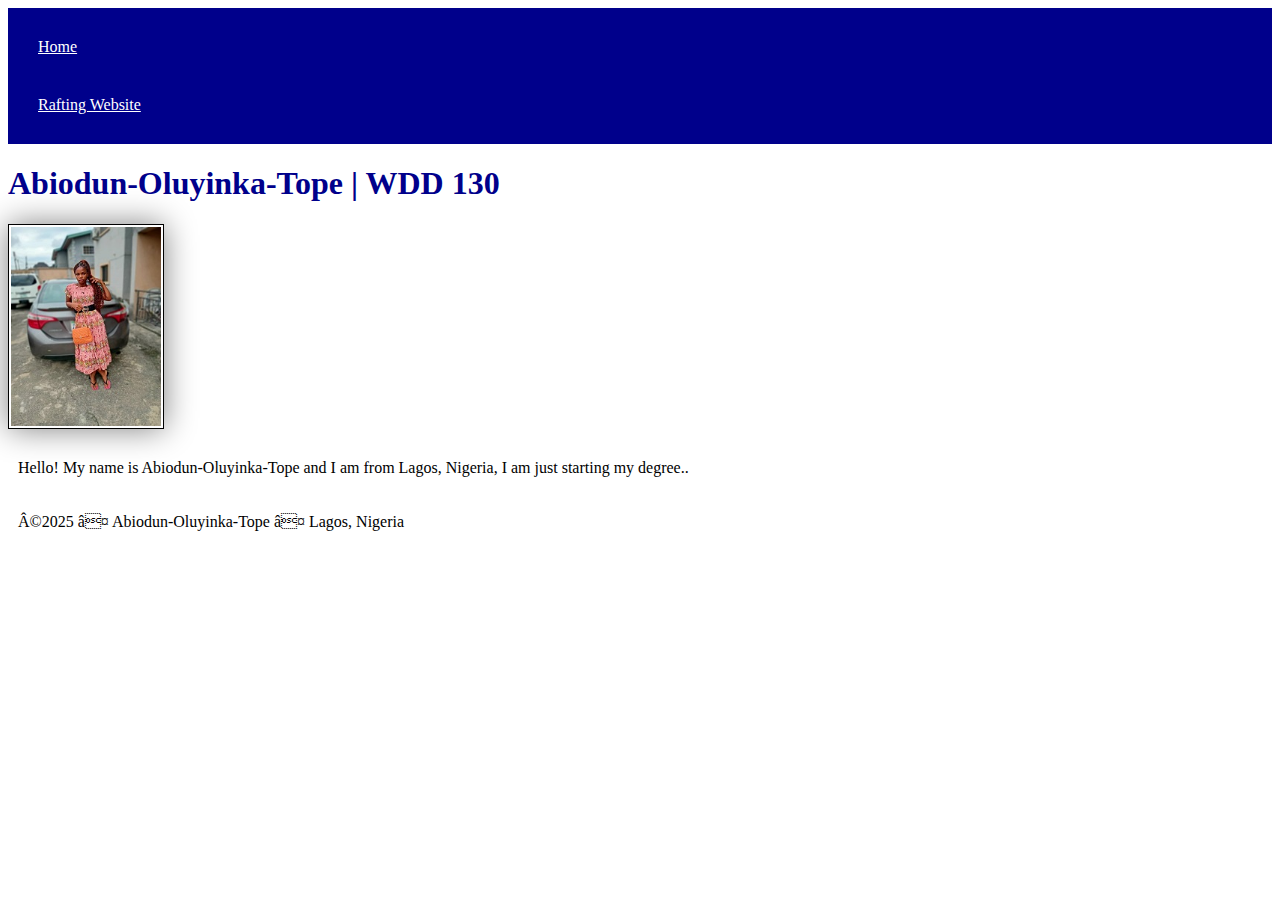
==== index.html @ 6ada5eab "color" ====
<!DOCTYPE html>
<html lang="en-US">
   <head> 
    <link rel="stylesheet" href="styles/styles.css"
      <meta charset="utf-8"> 
      <meta name="viewport" content="width=device-width,initial-scale-1.0"> 
      <title>Abiodun-Oluyinka-Tope | WDD 130</title>
    </head>
    <body>
      <header>
        <nav>
          <a href="#">Home</a>
          <a href="wwr">Rafting Website</a>
        </nav>
      </header>   
  <main>
      <h1>Abiodun-Oluyinka-Tope | WDD 130</h1>
      <img src="images/profile.jpg" alt="Hello, my name is Abiodun-Oluyinka-Tope" width="200">
       <p>Hello! My name is Abiodun-Oluyinka-Tope and I am from Lagos, Nigeria, I am just starting my degree..</p>
  </main>
  <footer>
      <p>©2025 ❤ Abiodun-Oluyinka-Tope ❤ Lagos, Nigeria </p>
  </footer>
</body>
</html>
---- styles/styles.css ----
nav { background-color: darkblue;padding: 10px;}
nav a { color: white; display: block;padding: 20px;}
h1 {color: darkblue;}
img {width: 150px; height: auto; border: 1px solid black; padding: 2px; box-shadow: 0 0 30px gray;}
p {padding: 10px;}
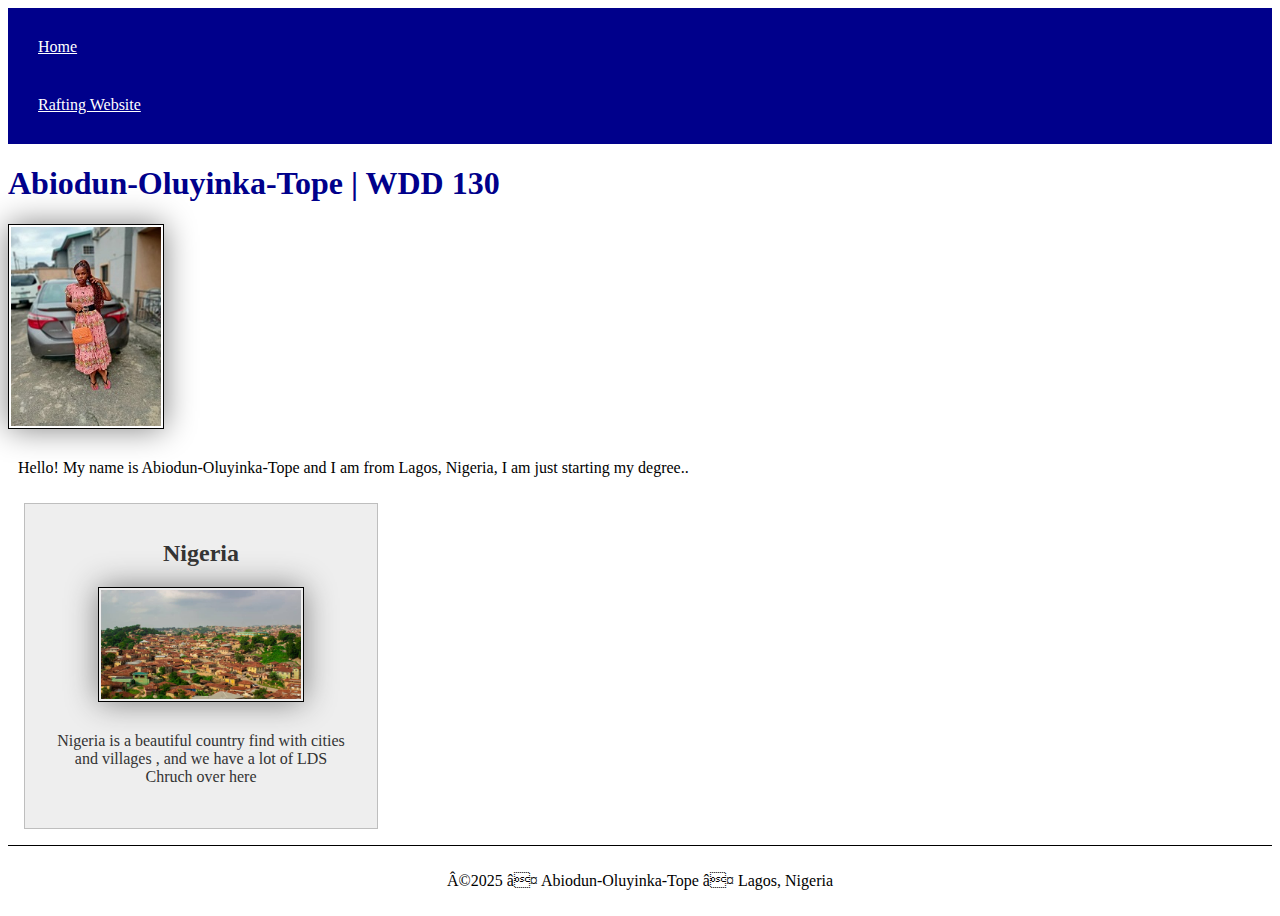
==== commit bc8103fa: "Nigeria" ====
--- a/index.html
+++ b/index.html
@@ -5,12 +5,16 @@
       <meta charset="utf-8"> 
       <meta name="viewport" content="width=device-width,initial-scale-1.0"> 
       <title>Abiodun-Oluyinka-Tope | WDD 130</title>
+      <meta name="description" content="Abiodun-Oluyinka-Tope's BYU-Idaho WDD 130 course hoem page">
+      <meta name="author" content="Abiodun-Oluyinka-Tope">
+    <link rel="stylesheet" href="styles/styles.css">
     </head>
     <body>
       <header>
         <nav>
           <a href="#">Home</a>
-          <a href="wwr">Rafting Website</a>
+          <a href="wwr">Rafting Website 
+          </a>
         </nav>
       </header>   
   <main>
@@ -18,6 +22,12 @@
       <img src="images/profile.jpg" alt="Hello, my name is Abiodun-Oluyinka-Tope" width="200">
        <p>Hello! My name is Abiodun-Oluyinka-Tope and I am from Lagos, Nigeria, I am just starting my degree..</p>
   </main>
+   <aside>
+    <h2>Nigeria</h2>
+    <img src="images/Nigeria.jpg" alt="Rural areas in Nigeria">
+    <p>Nigeria is a beautiful country find with cities and villages , and we have a lot of LDS Chruch over here</p>
+
+   </aside>
   <footer>
       <p>©2025 ❤ Abiodun-Oluyinka-Tope ❤ Lagos, Nigeria </p>
   </footer>
--- a/styles/styles.css
+++ b/styles/styles.css
@@ -1,3 +1,27 @@
+main {max-width: 840px;}
+aside {
+    width: 20rem;
+    margin: 1rem;
+    border: 1px solid rgb(0 0 0 / 0.2); /* 1️⃣ */
+    padding: 1rem;
+    background-color: #eee;
+    color: #333;
+    text-align: center; 
+}
+aside img {
+    width: 200px;
+    height: auto;
+}
+main img {
+    width: 150px;
+    height: auto;
+}
+footer {
+    margin-top: 15px;
+    border-top: 1px solid #000;
+    text-align: center;
+}
+p { padding: 0;}
 nav { background-color: darkblue;padding: 10px;}
 nav a { color: white; display: block;padding: 20px;}
 h1 {color: darkblue;}
--- a/styles/styles.css
+++ b/styles/styles.css
@@ -1,3 +1,27 @@
+main {max-width: 840px;}
+aside {
+    width: 20rem;
+    margin: 1rem;
+    border: 1px solid rgb(0 0 0 / 0.2); /* 1️⃣ */
+    padding: 1rem;
+    background-color: #eee;
+    color: #333;
+    text-align: center; 
+}
+aside img {
+    width: 200px;
+    height: auto;
+}
+main img {
+    width: 150px;
+    height: auto;
+}
+footer {
+    margin-top: 15px;
+    border-top: 1px solid #000;
+    text-align: center;
+}
+p { padding: 0;}
 nav { background-color: darkblue;padding: 10px;}
 nav a { color: white; display: block;padding: 20px;}
 h1 {color: darkblue;}
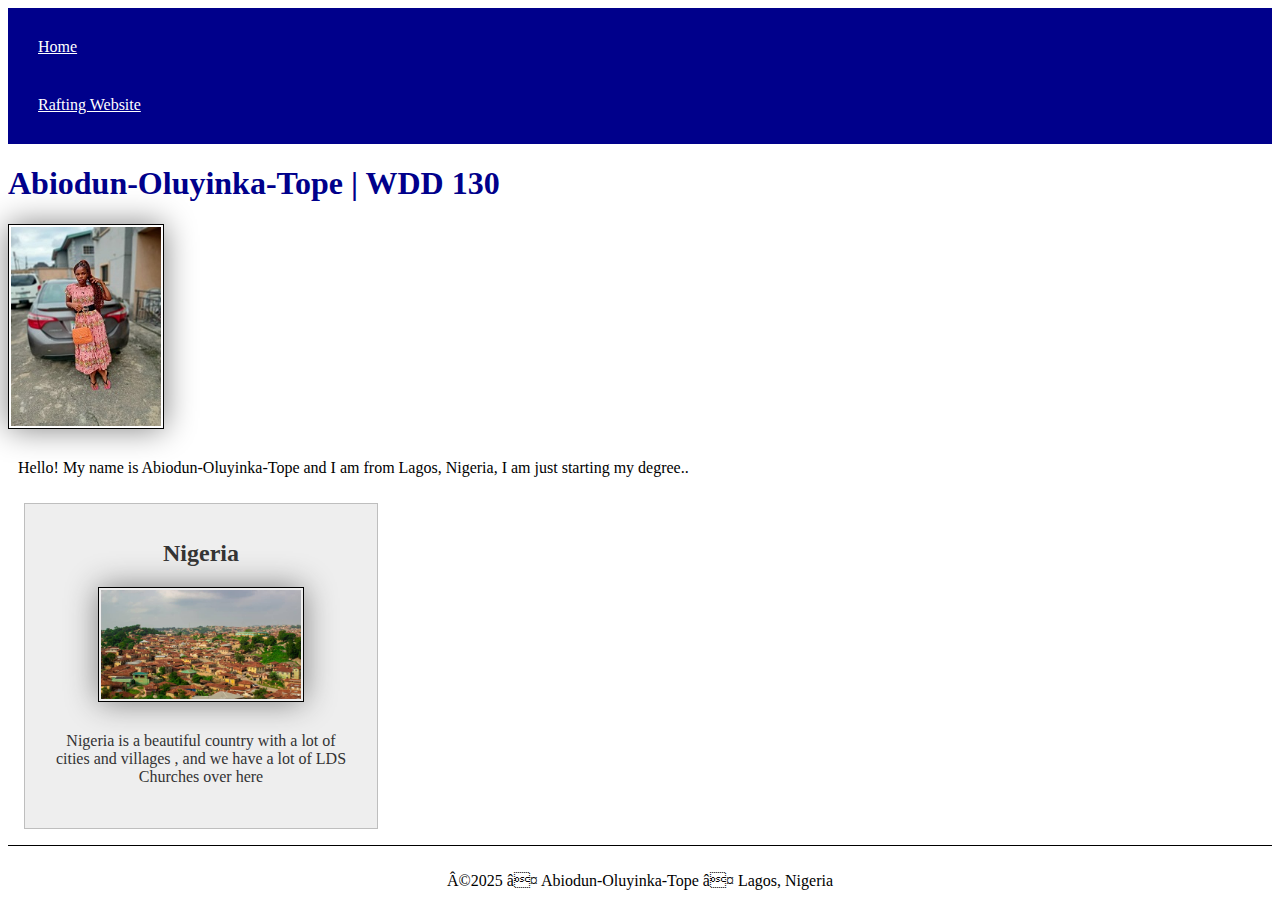
==== commit 4fb122ab: "Nigeria" ====
--- a/index.html
+++ b/index.html
@@ -25,7 +25,7 @@
    <aside>
     <h2>Nigeria</h2>
     <img src="images/Nigeria.jpg" alt="Rural areas in Nigeria">
-    <p>Nigeria is a beautiful country find with cities and villages , and we have a lot of LDS Chruch over here</p>
+    <p>Nigeria is a beautiful country with a lot of cities and villages , and we have a lot of LDS Churches over here</p>
 
    </aside>
   <footer>
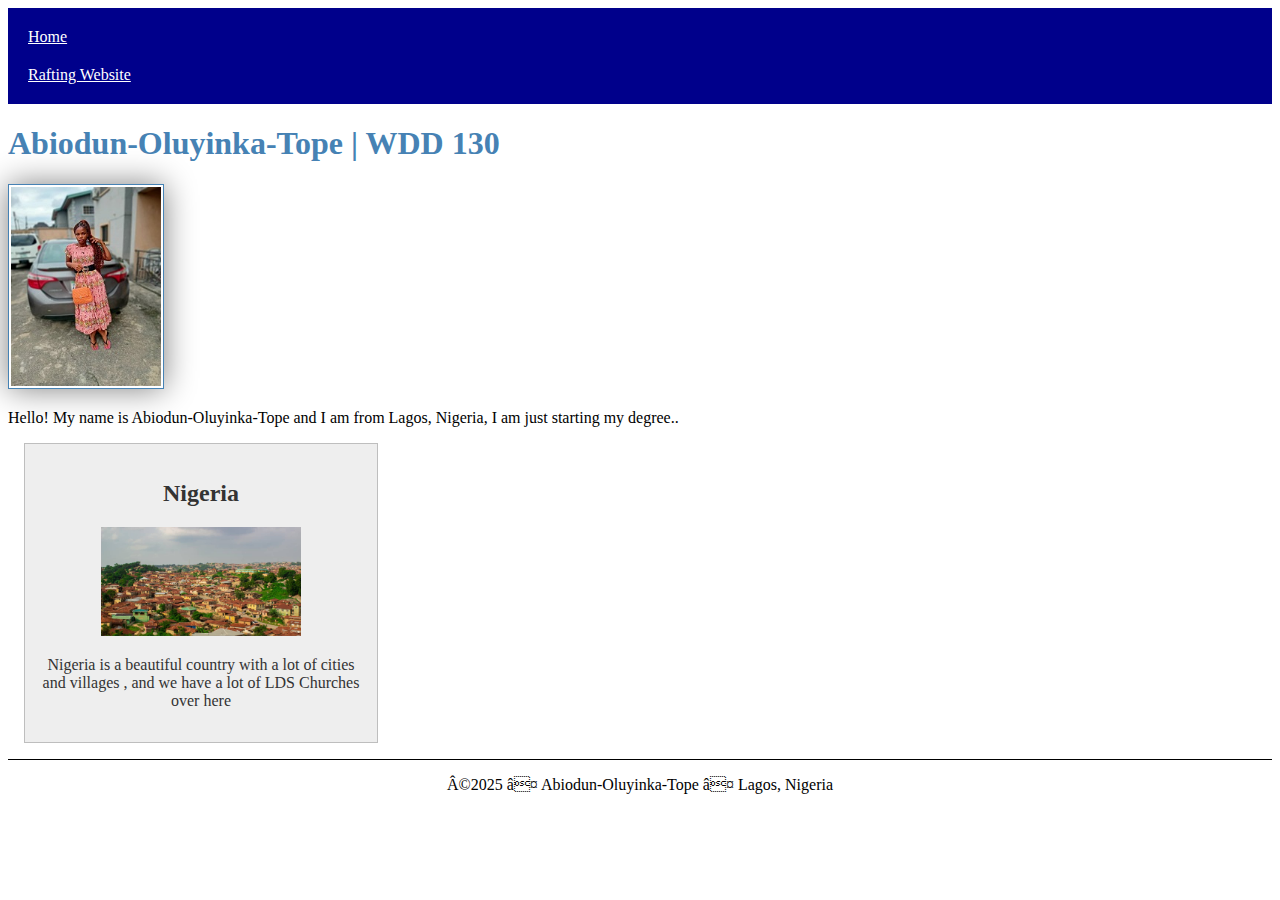
==== commit 2a641442: "now correct" ====
--- a/index.html
+++ b/index.html
@@ -2,7 +2,7 @@
 <html lang="en-US">
    <head> 
     <link rel="stylesheet" href="styles/styles.css"
-      <meta charset="utf-8"> 
+      meta charset="utf-8"> 
       <meta name="viewport" content="width=device-width,initial-scale-1.0"> 
       <title>Abiodun-Oluyinka-Tope | WDD 130</title>
       <meta name="description" content="Abiodun-Oluyinka-Tope's BYU-Idaho WDD 130 course hoem page">
@@ -26,8 +26,7 @@
     <h2>Nigeria</h2>
     <img src="images/Nigeria.jpg" alt="Rural areas in Nigeria">
     <p>Nigeria is a beautiful country with a lot of cities and villages , and we have a lot of LDS Churches over here</p>
-
-   </aside>
+</aside>
   <footer>
       <p>©2025 ❤ Abiodun-Oluyinka-Tope ❤ Lagos, Nigeria </p>
   </footer>
--- a/styles/styles.css
+++ b/styles/styles.css
@@ -1,29 +1,46 @@
-main {max-width: 840px;}
+nav {
+    background-color: darkblue;
+    padding: 10px;
+   }
+
+    nav a {
+        color: white;
+        padding: 10px; 
+        display: block;
+        }
+
+h1 {
+    color: steelblue;
+}
+
+main img {
+    width: 150px;
+    height: auto;
+    border: 1px solid steelblue;
+    padding: 2px;
+    box-shadow: 0 0 30px gray;
+}     
+
+p {
+    padding: 0;}
+
 aside {
     width: 20rem;
     margin: 1rem;
-    border: 1px solid rgb(0 0 0 / 0.2); /* 1️⃣ */
+    border: 1px solid rgb(0 0 0 / 0.2); /* 1why use rgb instead of hex here */
     padding: 1rem;
     background-color: #eee;
     color: #333;
     text-align: center; 
 }
+
 aside img {
     width: 200px;
     height: auto;
 }
-main img {
-    width: 150px;
-    height: auto;
-}
+
 footer {
-    margin-top: 15px;
+    margin-top: 1em;
     border-top: 1px solid #000;
     text-align: center;
 }
-p { padding: 0;}
-nav { background-color: darkblue;padding: 10px;}
-nav a { color: white; display: block;padding: 20px;}
-h1 {color: darkblue;}
-img {width: 150px; height: auto; border: 1px solid black; padding: 2px; box-shadow: 0 0 30px gray;}
-p {padding: 10px;}
--- a/styles/styles.css
+++ b/styles/styles.css
@@ -1,29 +1,46 @@
-main {max-width: 840px;}
+nav {
+    background-color: darkblue;
+    padding: 10px;
+   }
+
+    nav a {
+        color: white;
+        padding: 10px; 
+        display: block;
+        }
+
+h1 {
+    color: steelblue;
+}
+
+main img {
+    width: 150px;
+    height: auto;
+    border: 1px solid steelblue;
+    padding: 2px;
+    box-shadow: 0 0 30px gray;
+}     
+
+p {
+    padding: 0;}
+
 aside {
     width: 20rem;
     margin: 1rem;
-    border: 1px solid rgb(0 0 0 / 0.2); /* 1️⃣ */
+    border: 1px solid rgb(0 0 0 / 0.2); /* 1why use rgb instead of hex here */
     padding: 1rem;
     background-color: #eee;
     color: #333;
     text-align: center; 
 }
+
 aside img {
     width: 200px;
     height: auto;
 }
-main img {
-    width: 150px;
-    height: auto;
-}
+
 footer {
-    margin-top: 15px;
+    margin-top: 1em;
     border-top: 1px solid #000;
     text-align: center;
 }
-p { padding: 0;}
-nav { background-color: darkblue;padding: 10px;}
-nav a { color: white; display: block;padding: 20px;}
-h1 {color: darkblue;}
-img {width: 150px; height: auto; border: 1px solid black; padding: 2px; box-shadow: 0 0 30px gray;}
-p {padding: 10px;}
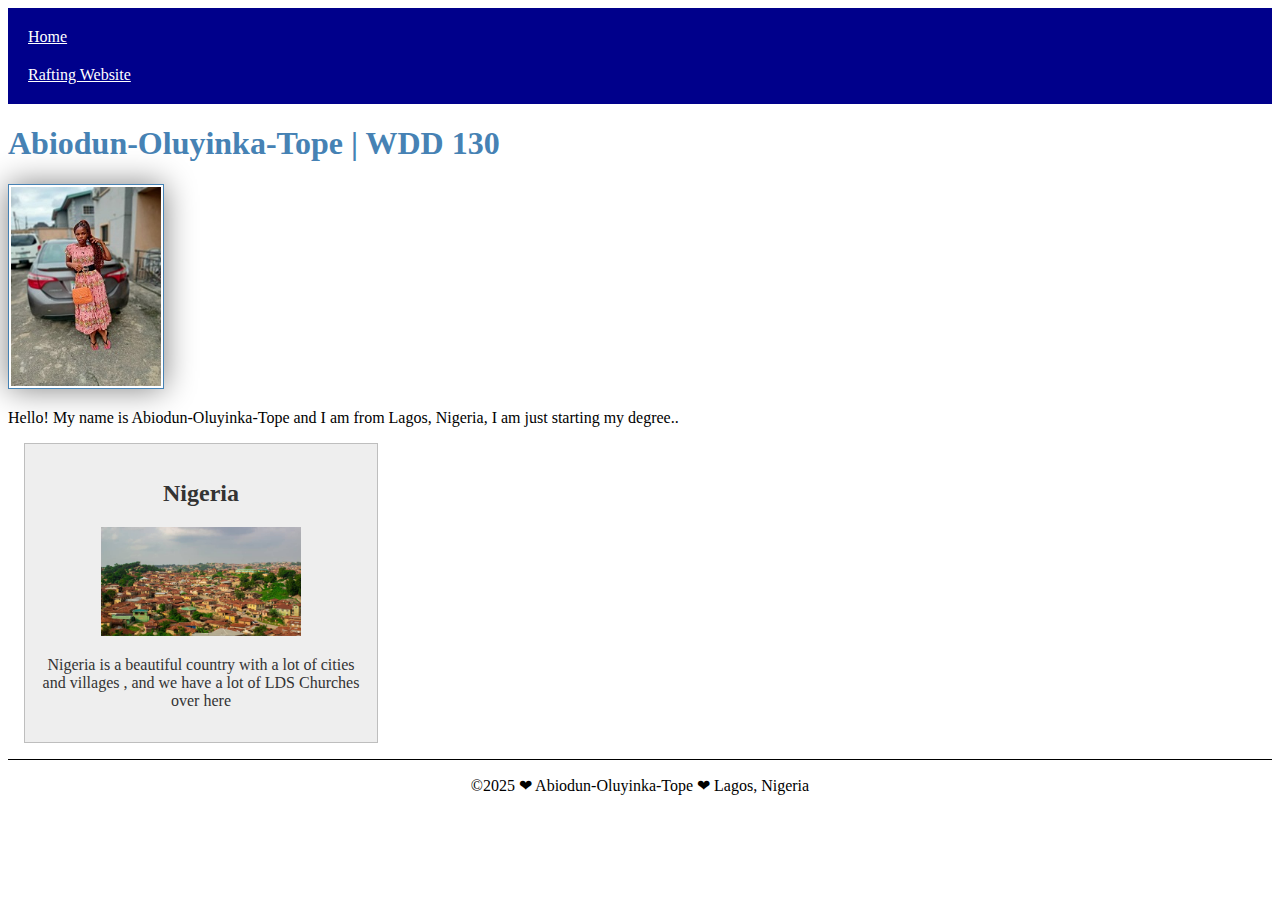
==== commit 6f0d94a4: "good now" ====
--- a/index.html
+++ b/index.html
@@ -1,8 +1,8 @@
 <!DOCTYPE html>
 <html lang="en-US">
    <head> 
-    <link rel="stylesheet" href="styles/styles.css"
-      meta charset="utf-8"> 
+    <link rel="stylesheet" href="styles/styles.css">
+       <meta charset="utf-8"> 
       <meta name="viewport" content="width=device-width,initial-scale-1.0"> 
       <title>Abiodun-Oluyinka-Tope | WDD 130</title>
       <meta name="description" content="Abiodun-Oluyinka-Tope's BYU-Idaho WDD 130 course hoem page">
--- a/styles/styles.css
+++ b/styles/styles.css
@@ -1,3 +1,6 @@
+main{
+    max-width: 840px;
+}
 nav {
     background-color: darkblue;
     padding: 10px;
--- a/styles/styles.css
+++ b/styles/styles.css
@@ -1,3 +1,6 @@
+main{
+    max-width: 840px;
+}
 nav {
     background-color: darkblue;
     padding: 10px;
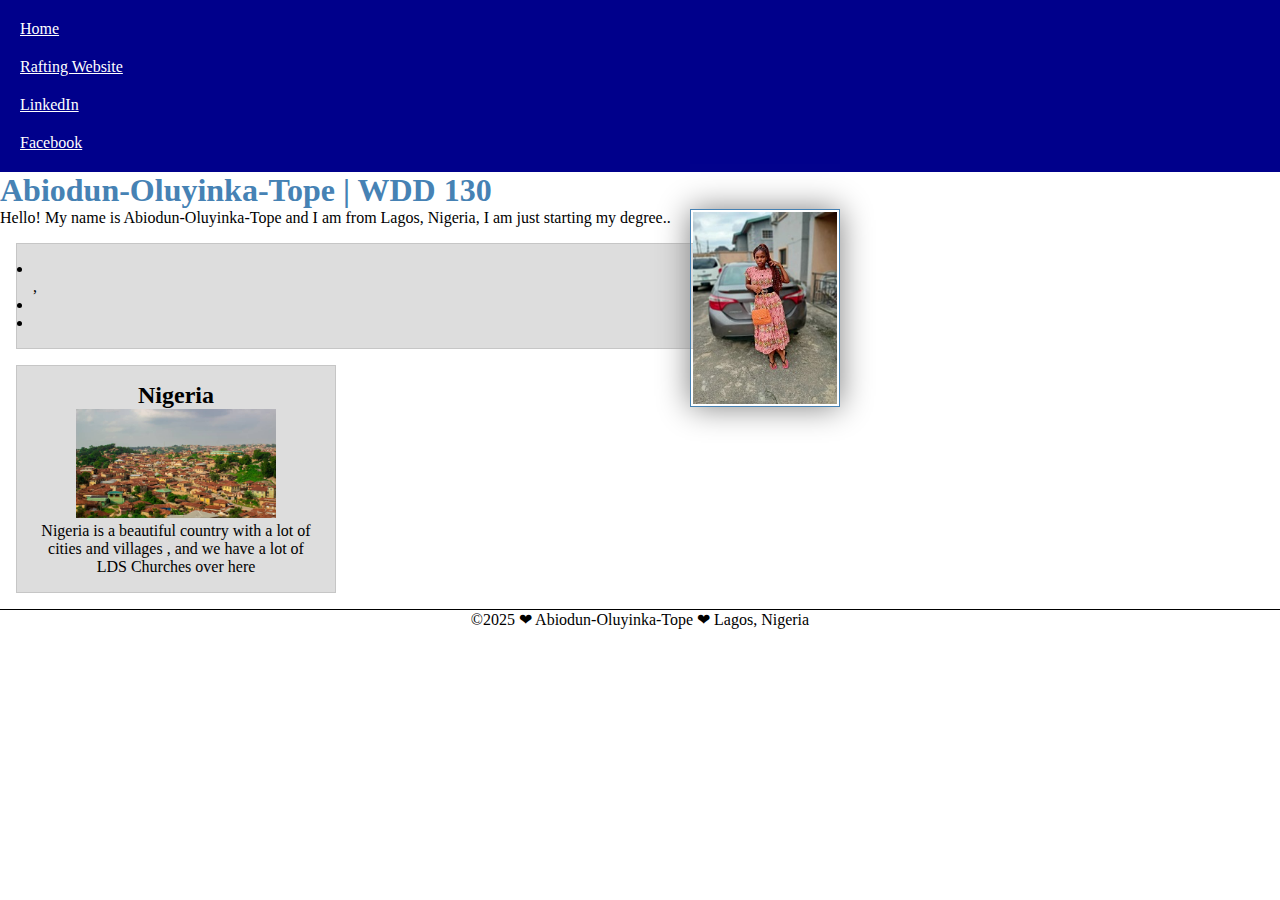
==== commit ac7b3964: "Enhancement" ====
--- a/index.html
+++ b/index.html
@@ -1,35 +1,43 @@
 <!DOCTYPE html>
 <html lang="en-US">
-   <head> 
+  <head> 
     <link rel="stylesheet" href="styles/styles.css">
-       <meta charset="utf-8"> 
-      <meta name="viewport" content="width=device-width,initial-scale-1.0"> 
-      <title>Abiodun-Oluyinka-Tope | WDD 130</title>
-      <meta name="description" content="Abiodun-Oluyinka-Tope's BYU-Idaho WDD 130 course hoem page">
-      <meta name="author" content="Abiodun-Oluyinka-Tope">
+    <meta charset="UTF-8"> 
+    <meta name="viewport" content="width=device-width,initial-scale-1.0"> 
+    <title>Abiodun-Oluyinka-Tope | WDD 130</title>
+    <meta name="description" content="Abiodun-Oluyinka-Tope's BYU-Idaho WDD 130 course hoem page">
+    <meta name="author" content="Abiodun-Oluyinka-Tope">
     <link rel="stylesheet" href="styles/styles.css">
-    </head>
-    <body>
-      <header>
-        <nav>
-          <a href="#">Home</a>
-          <a href="wwr">Rafting Website 
-          </a>
-        </nav>
-      </header>   
-  <main>
+  </head>
+  <body>
+    <header>
+      <nav>
+        <a href="#">Home</a>
+        <a href="wwr">Rafting Website</a>
+        <a href="https://linkedin.com">LinkedIn</a>
+        <a href="https://facebook.com">Facebook</a>
+      </nav>
+    </header>   
+    <main>
       <h1>Abiodun-Oluyinka-Tope | WDD 130</h1>
       <img src="images/profile.jpg" alt="Hello, my name is Abiodun-Oluyinka-Tope" width="200">
-       <p>Hello! My name is Abiodun-Oluyinka-Tope and I am from Lagos, Nigeria, I am just starting my degree..</p>
-  </main>
-   <aside>
-    <h2>Nigeria</h2>
-    <img src="images/Nigeria.jpg" alt="Rural areas in Nigeria">
-    <p>Nigeria is a beautiful country with a lot of cities and villages , and we have a lot of LDS Churches over here</p>
-</aside>
-  <footer>
+      <p>Hello! My name is Abiodun-Oluyinka-Tope and I am from Lagos, Nigeria, I am just starting my degree..</p>
+
+      <ul class="box">
+        <li><a href="https://www.churchofjesuschrist.org/temples/details/aba-nigeria-temple"></a></li>,
+        <li><a href="https://www.churchofjesuschrist.org/temples/details/jordan-river-utah-temple"></a></li>
+        <li><a href="https://www.churchofjesuschrist.org/temples/details/london-england-temple"></a></li>
+      </ul>
+    </main>
+    <aside class="box">
+      <h2>Nigeria</h2>
+      <img src="images/Nigeria.jpg" alt="Rural areas in Nigeria">
+      <p>Nigeria is a beautiful country with a lot of cities and villages , and we have a lot of LDS Churches over here</p>
+    </aside>
+    <footer>
       <p>©2025 ❤ Abiodun-Oluyinka-Tope ❤ Lagos, Nigeria </p>
-  </footer>
-</body>
+    </footer>
+  </body>
+  <!-- modified 25th january 2025 -->
 </html>
 
--- a/styles/styles.css
+++ b/styles/styles.css
@@ -1,3 +1,9 @@
+* {
+    margin: 0;
+    padding: 0;
+    box-sizing: border-box;
+}
+
 main{
     max-width: 840px;
 }
@@ -47,3 +53,22 @@
     border-top: 1px solid #000;
     text-align: center;
 }
+
+/* Class Selectors */
+
+.box {
+    background-color: #ddd;
+    border: 1px solid rgba(0 0 0 / 0.1);
+    padding: 1rem;
+    margin: 1rem;
+    color: #000;
+}
+
+aside {
+    width: 20em;
+    text-align: center;
+}
+
+main img {
+    float: right;
+}--- a/styles/styles.css
+++ b/styles/styles.css
@@ -1,3 +1,9 @@
+* {
+    margin: 0;
+    padding: 0;
+    box-sizing: border-box;
+}
+
 main{
     max-width: 840px;
 }
@@ -47,3 +53,22 @@
     border-top: 1px solid #000;
     text-align: center;
 }
+
+/* Class Selectors */
+
+.box {
+    background-color: #ddd;
+    border: 1px solid rgba(0 0 0 / 0.1);
+    padding: 1rem;
+    margin: 1rem;
+    color: #000;
+}
+
+aside {
+    width: 20em;
+    text-align: center;
+}
+
+main img {
+    float: right;
+}